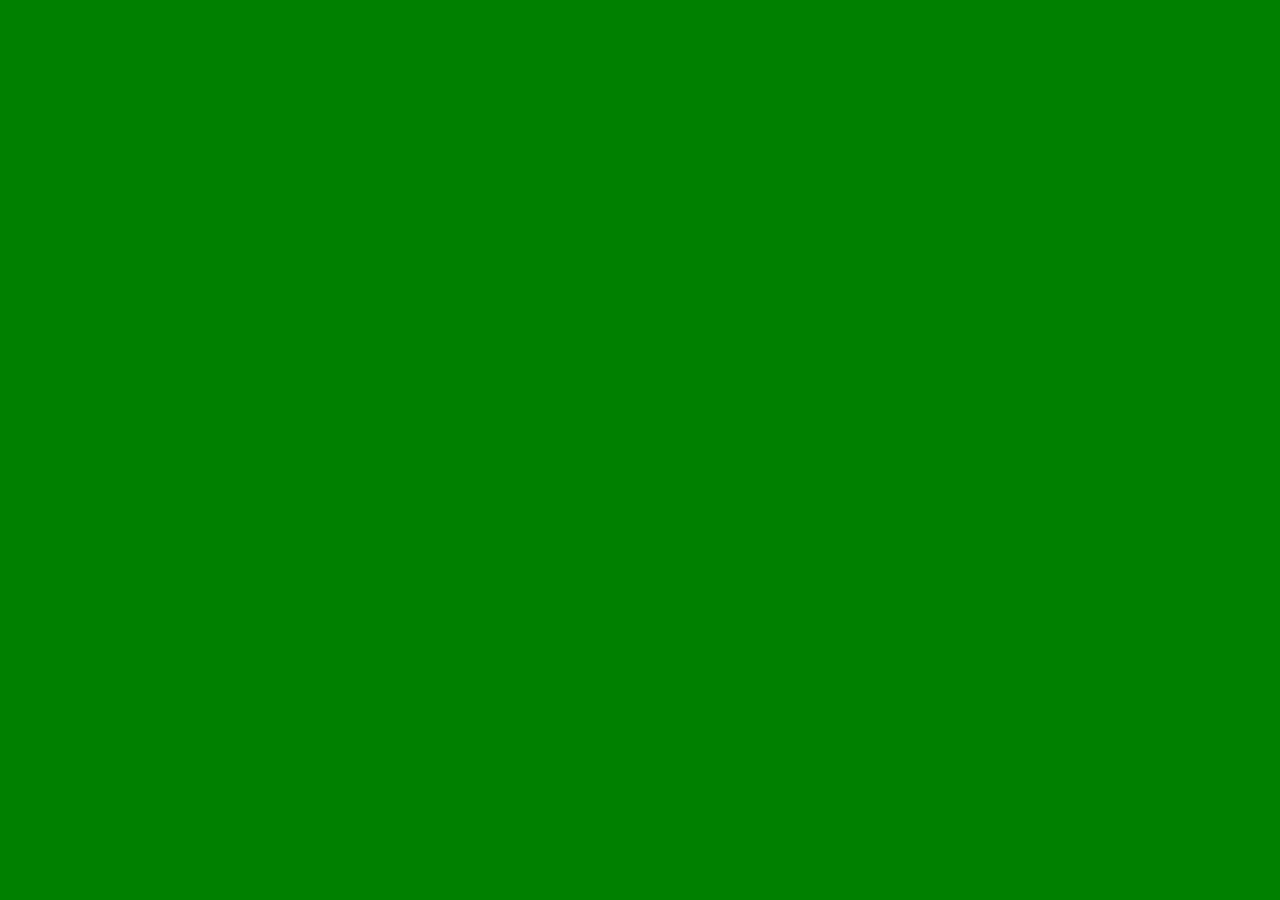
==== index.html @ 5ad737fa "add more files" ====
<!DOCTYPE html>
<html lang="en">
<head>
    <meta charset="UTF-8">
    <meta http-equiv="X-UA-Compatible" content="IE=edge">
    <meta name="viewport" content="width=device-width, initial-scale=1.0">
    <title>COFLA_1</title>
    <link rel="stylesheet" href="css/estilos.css">

</head>
<body>
    
    <SCript src="code.js"></SCript>

    <!--script src="condicionales.js"></script -->



</body>
</html>
---- css/estilos.css ----
body{
    background: green;
}
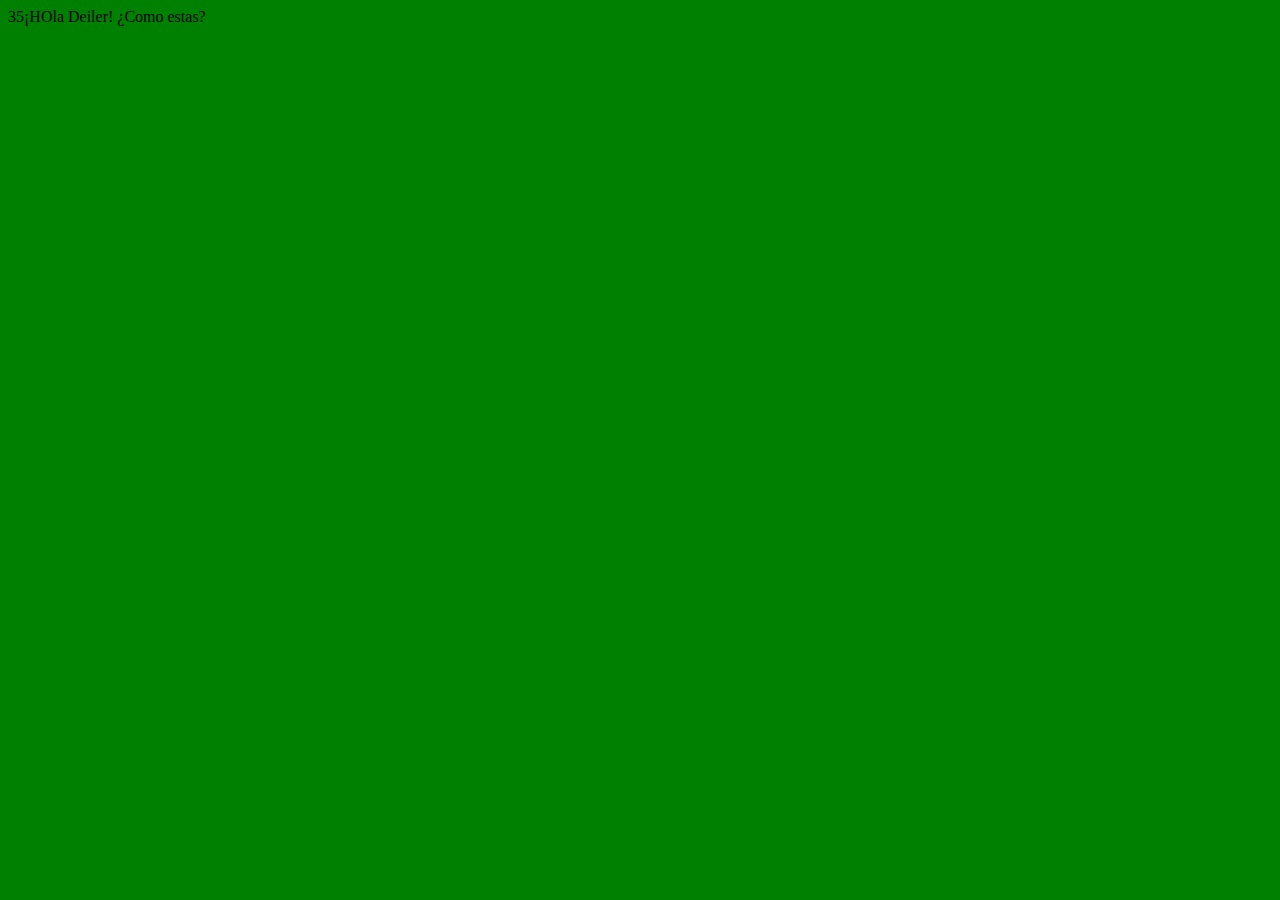
==== commit 7144701e: "DefuenL visto hasta funciones" ====
--- a/index.html
+++ b/index.html
@@ -10,11 +10,11 @@
 </head>
 <body>
     
-    <SCript src="code.js"></SCript>
+    <!--<Script src="code.js"></SCript-->
 
     <!--script src="condicionales.js"></script -->
 
-
+    <script src="funciones.js"></script>
 
 </body>
 </html>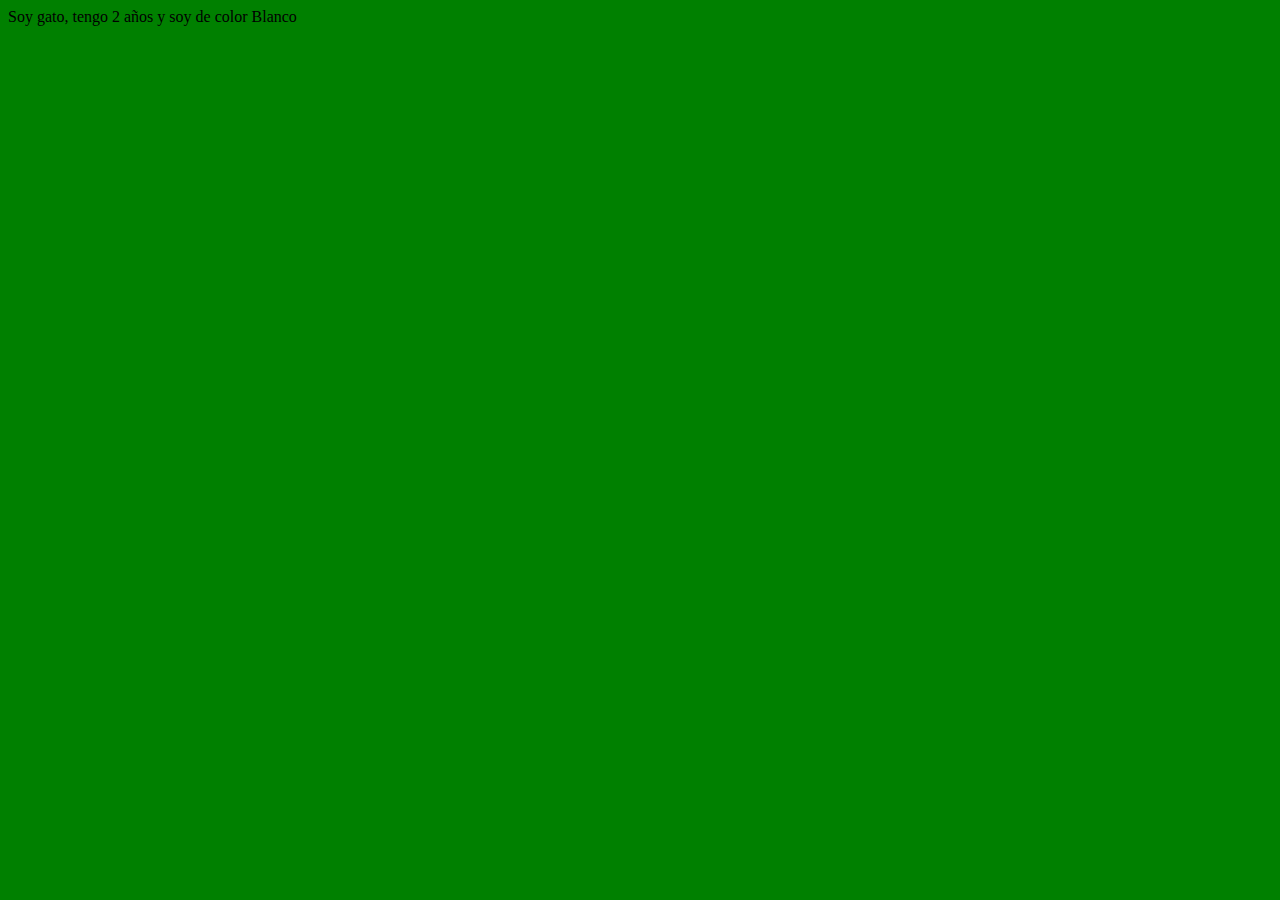
==== commit 6e71ae1c: "DefuenL hasta el #17 Caracteristicas POO" ====
--- a/index.html
+++ b/index.html
@@ -14,7 +14,11 @@
 
     <!--script src="condicionales.js"></script -->
 
-    <script src="funciones.js"></script>
+    <!--script src="funciones.js"></script -->
+
+    <!--script src="POO.js"></script-->
+
+    <script src="POO_caracteristicas.js"></script>
 
 </body>
 </html>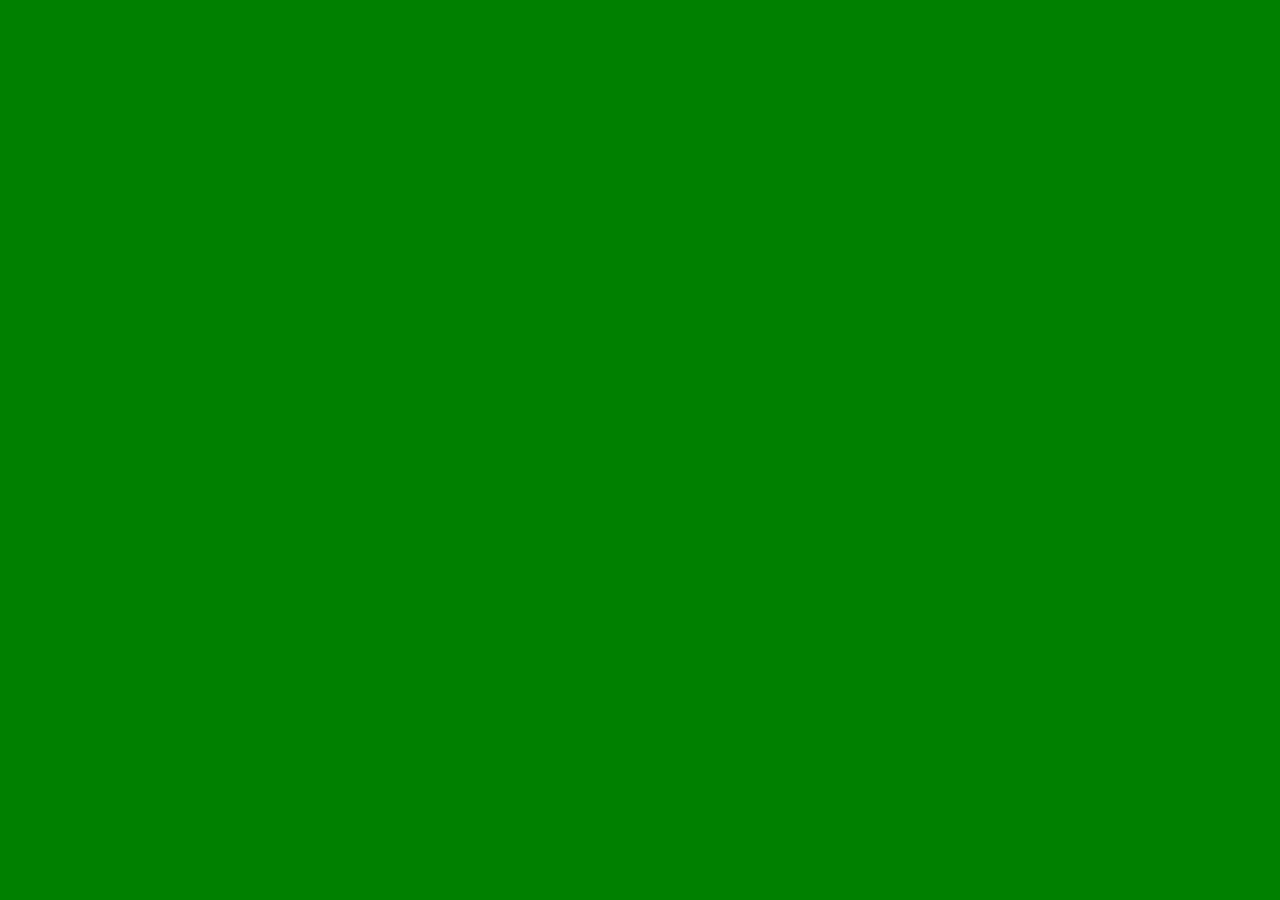
==== commit b049195c: "DefuenH inicio caoitulo #4" ====
--- a/index.html
+++ b/index.html
@@ -4,13 +4,15 @@
     <meta charset="UTF-8">
     <meta http-equiv="X-UA-Compatible" content="IE=edge">
     <meta name="viewport" content="width=device-width, initial-scale=1.0">
-    <title>COFLA_1</title>
+    <title>CURSO JS</title>
     <link rel="stylesheet" href="css/estilos.css">
 
 </head>
 <body>
     
-    <!--<Script src="code.js"></SCript-->
+    <!--<Script src="code.js"></Script-->
+
+    <!--<Script src="arrays.js"></Script-->    
 
     <!--script src="condicionales.js"></script -->
 
@@ -18,7 +20,9 @@
 
     <!--script src="POO.js"></script-->
 
-    <script src="POO_caracteristicas.js"></script>
+    <!--script src="POO_caracteristicas.js"></script-->
+
+    <script src="otros_conceptos_POO.js"></script>
 
 </body>
 </html>